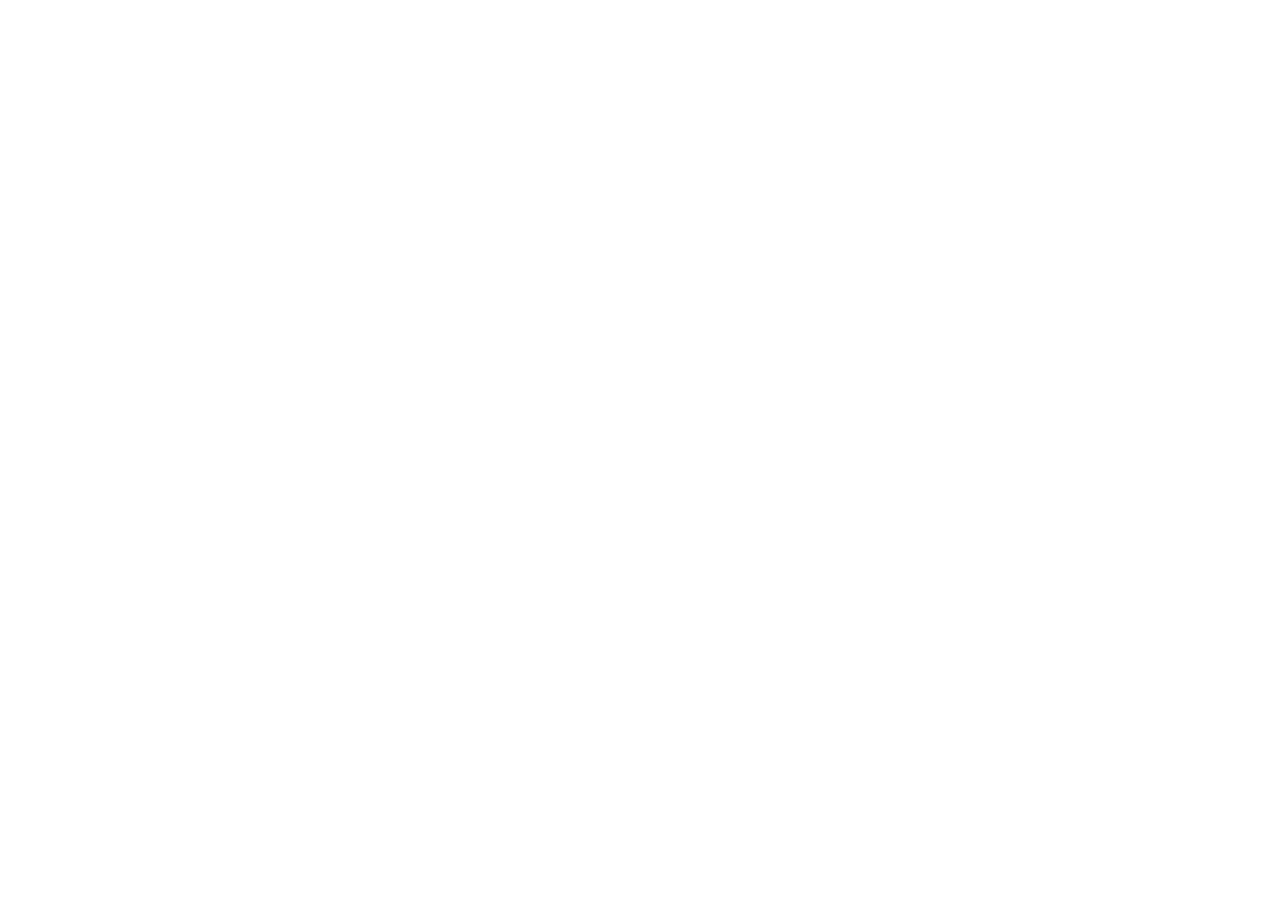
==== home.html @ b0e64b9e "Added JS and CSS Added a js and css file as well as linking them" ====
<!DOCTYPE html>
<html lang="en">
<head>
    <meta charset="UTF-8">
    <meta http-equiv="X-UA-Compatible" content="IE=edge">
    <meta name="viewport" content="width=device-width, initial-scale=1.0">
    <link rel="stylesheet" href="home.css">
    <title>Sample Commits</title>
</head>
<body>
    

    <script src="main.js"></script>
</body>
</html>
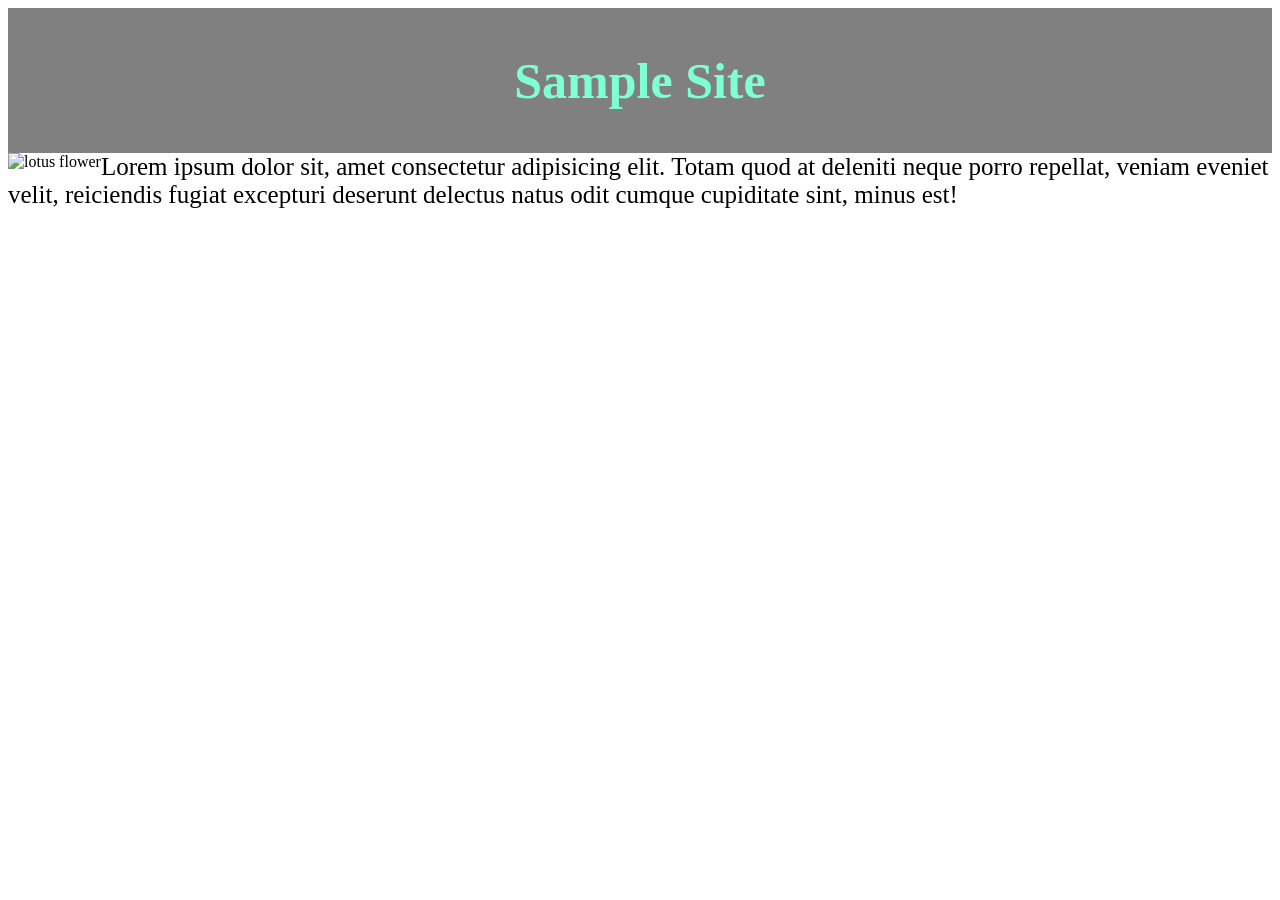
==== commit fb8f0dfb: "Added Title, Image, and Text Added a lotus image, with default text, and a header" ====
--- a/home.html
+++ b/home.html
@@ -8,8 +8,13 @@
     <title>Sample Commits</title>
 </head>
 <body>
-    
-
+    <header>
+        <h1>Sample Site</h1>
+    </header>
+    <div>
+        <img class="lotus" src="https://i.pinimg.com/736x/fa/df/32/fadf32c2b91c767a0902edd77b39cacb--single-flowers-lotus-flowers.jpg" alt="lotus flower">
+        <p1>Lorem ipsum dolor sit, amet consectetur adipisicing elit. Totam quod at deleniti neque porro repellat, veniam eveniet velit, reiciendis fugiat excepturi deserunt delectus natus odit cumque cupiditate sint, minus est!</p1>
+    </div>
     <script src="main.js"></script>
 </body>
 </html>
--- a/home.css
+++ b/home.css
@@ -0,0 +1,19 @@
+.lotus{
+    float: left;
+}
+
+p1{
+    font-size: 25px;
+    vertical-align: baseline;
+}
+
+header{
+    background-color: gray;
+    padding: 10px;
+}
+
+h1{
+    font-size: 50px;
+    text-align: center;
+    color: aquamarine;
+}
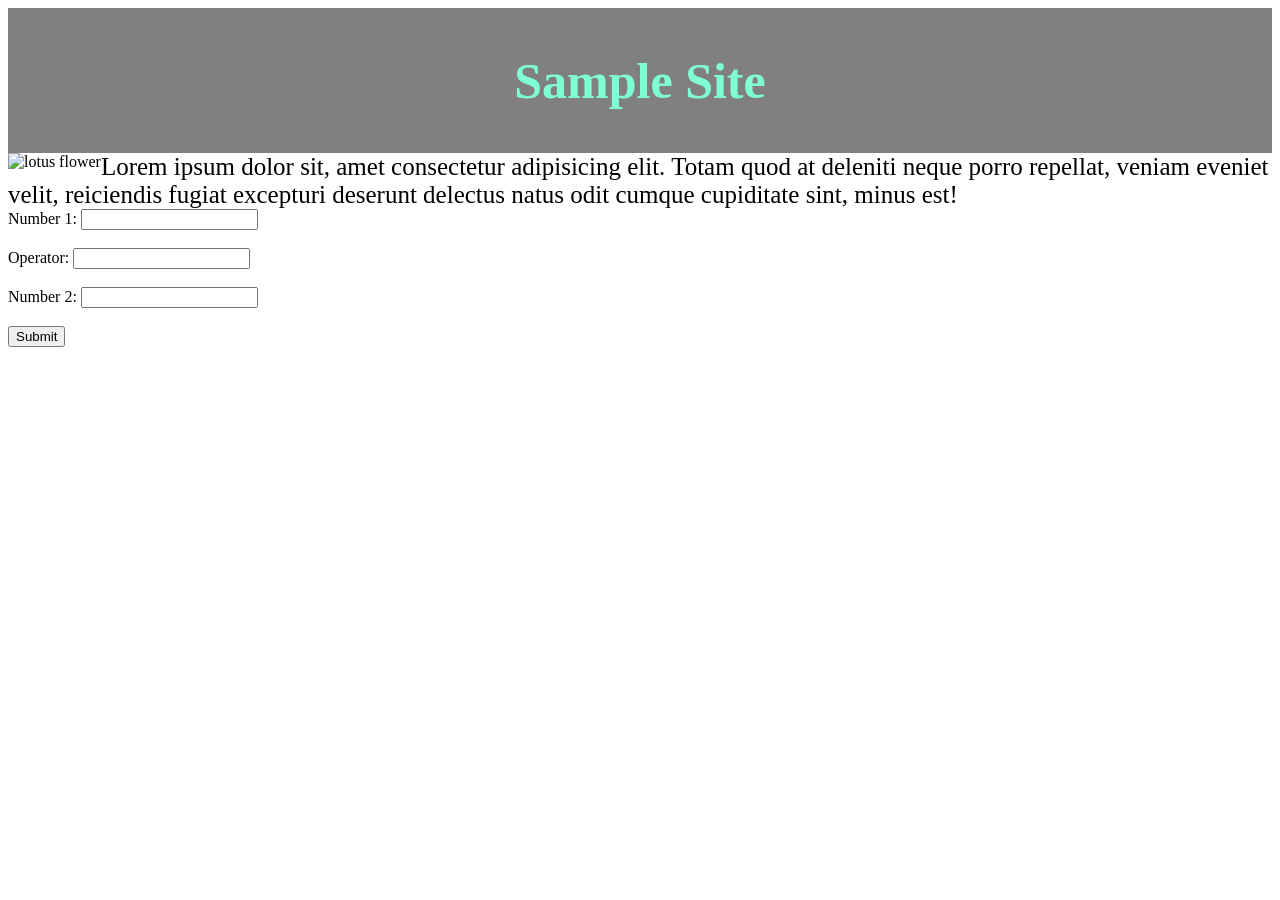
==== commit 58853c5b: "Added Form Added form for calculator" ====
--- a/home.html
+++ b/home.html
@@ -14,6 +14,15 @@
     <div>
         <img class="lotus" src="https://i.pinimg.com/736x/fa/df/32/fadf32c2b91c767a0902edd77b39cacb--single-flowers-lotus-flowers.jpg" alt="lotus flower">
         <p1>Lorem ipsum dolor sit, amet consectetur adipisicing elit. Totam quod at deleniti neque porro repellat, veniam eveniet velit, reiciendis fugiat excepturi deserunt delectus natus odit cumque cupiditate sint, minus est!</p1>
+        <form>
+            <label for="num1">Number 1:</label>
+            <input type="text" id="num1" name="num1"><br><br>
+            <label for="operator">Operator:</label>
+            <input type="text" id="operator" name="operator"><br><br>
+            <label for="num2">Number 2:</label>
+            <input type="text" id="num2" name="num2"><br><br>
+            <input type="submit" id="calculate" value="Submit">
+        </form>
     </div>
     <script src="main.js"></script>
 </body>
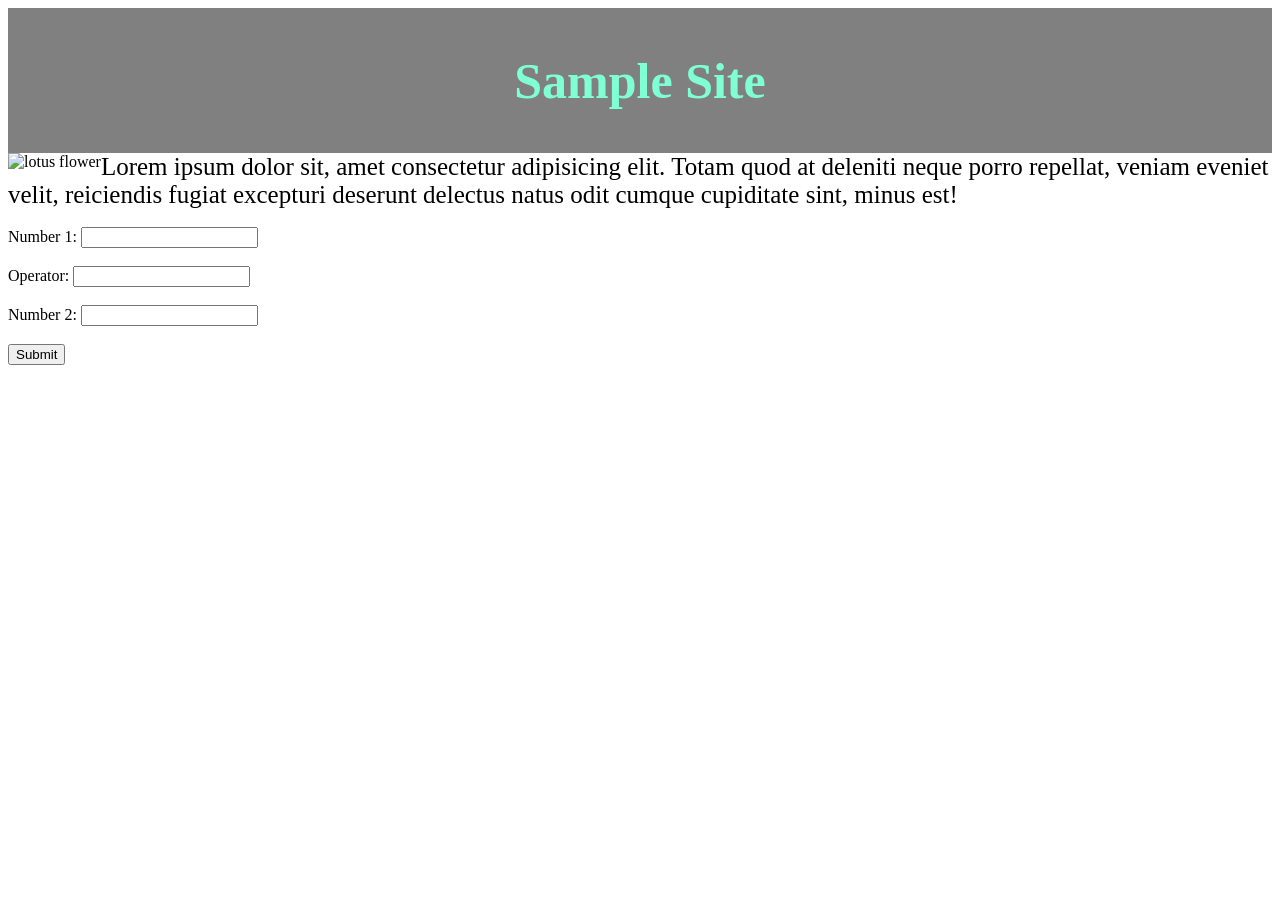
==== commit baa4a7c7: "Finished Calculate Function Finished the calculate function and changed it to stop clearing on calcu" ====
--- a/home.html
+++ b/home.html
@@ -13,16 +13,14 @@
     </header>
     <div>
         <img class="lotus" src="https://i.pinimg.com/736x/fa/df/32/fadf32c2b91c767a0902edd77b39cacb--single-flowers-lotus-flowers.jpg" alt="lotus flower">
-        <p1>Lorem ipsum dolor sit, amet consectetur adipisicing elit. Totam quod at deleniti neque porro repellat, veniam eveniet velit, reiciendis fugiat excepturi deserunt delectus natus odit cumque cupiditate sint, minus est!</p1>
-        <form>
-            <label for="num1">Number 1:</label>
-            <input type="text" id="num1" name="num1"><br><br>
-            <label for="operator">Operator:</label>
-            <input type="text" id="operator" name="operator"><br><br>
-            <label for="num2">Number 2:</label>
-            <input type="text" id="num2" name="num2"><br><br>
-            <input type="submit" id="calculate" value="Submit">
-        </form>
+        <p1>Lorem ipsum dolor sit, amet consectetur adipisicing elit. Totam quod at deleniti neque porro repellat, veniam eveniet velit, reiciendis fugiat excepturi deserunt delectus natus odit cumque cupiditate sint, minus est!</p1><br><br>
+        <label for="num1">Number 1:</label>
+        <input type="text" id="num1" name="num1"><br><br>
+        <label for="operator">Operator:</label>
+        <input type="text" id="operator" name="operator"><br><br>
+        <label for="num2">Number 2:</label>
+        <input type="text" id="num2" name="num2"><br><br>
+        <input type="submit" id="calculate">
     </div>
     <script src="main.js"></script>
 </body>
